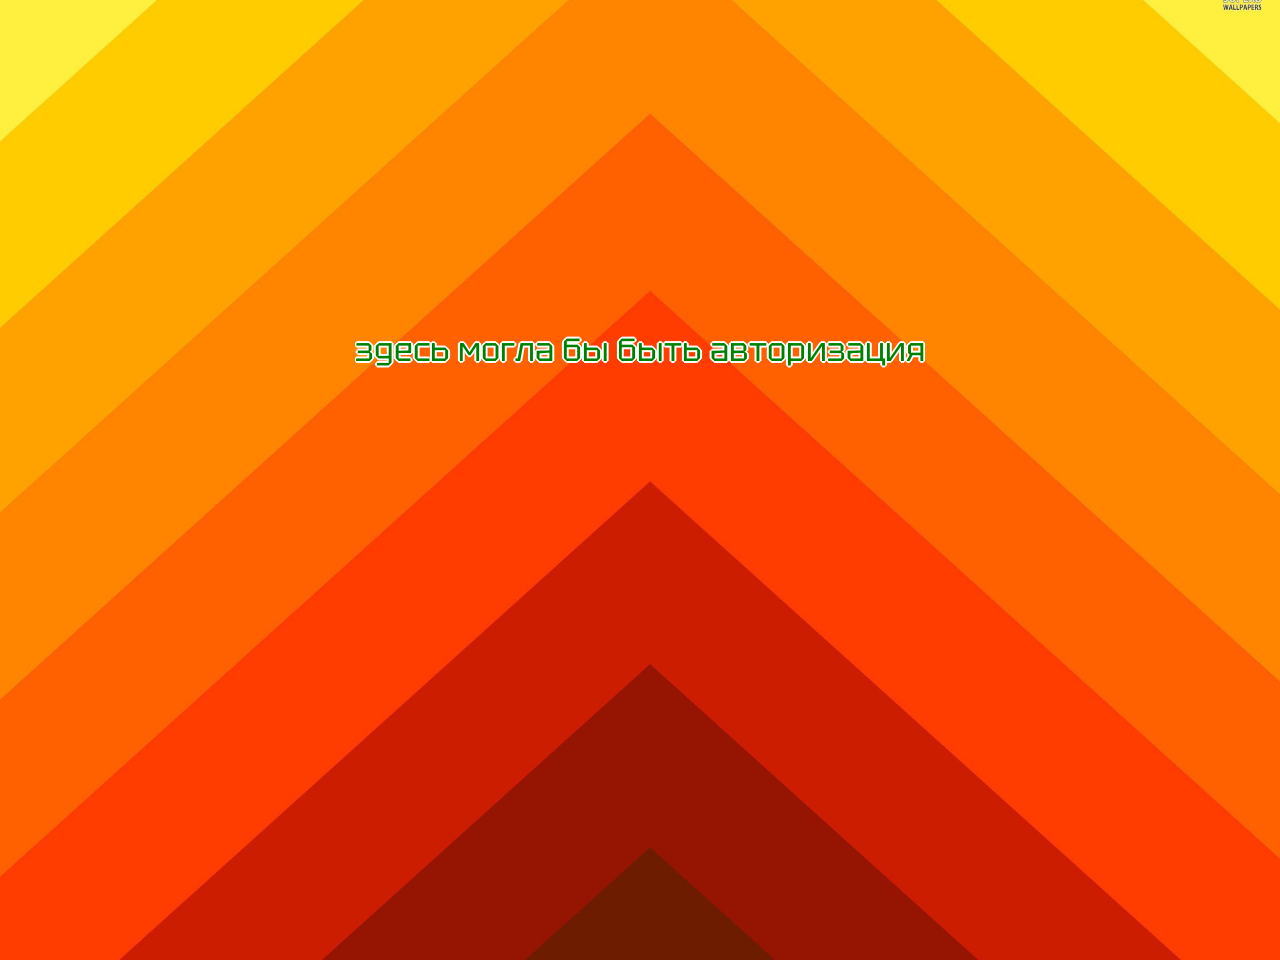
==== index.html @ 973461bf "upd2" ====
<!DOCTYPE html>
<html lang="en">
<head>
    <meta charset="UTF-8">
    <meta name="viewport" content="width=device-width, initial-scale=1.0">
    <link rel="stylesheet" href="style.css">
    <link rel="preconnect" href="https://fonts.googleapis.com">
    <link rel="preconnect" href="https://fonts.gstatic.com" crossorigin>
    <link href="https://fonts.googleapis.com/css2?family=Tektur:wght@900&display=swap" rel="stylesheet">
    <title>Document</title>
</head>
<body>
    <img src="background.jpg" alt="background">
    <div class="extraWrap">
        <div class="redirectMe">
            <a href="/sendCapabilities.html">здесь могла бы быть авторизация</a>
        </div>
    </div>
</body>
</html>
---- style.css ----
a{
    font-size: xx-large;
    text-decoration: none;
    color: green;
    text-shadow: 2px 0 #fff, -2px 0 #fff, 0 2px #fff, 0 -2px #fff,
             1px 1px #fff, -1px -1px #fff, 1px -1px #fff, -1px 1px #fff;
}

*{
    margin: 0;
    font-family: 'Tektur', sans-serif;
    overflow: hidden;
}

.redirectMe{
    height: fit-content;
    width: fit-content;
    margin: auto;
}

.extraWrap{
    display: flex;
    width: 100%;
    height: 700px;
}

img{
    position: absolute;
    top: -30px;
    width: 100%;
    height: 110%;
    z-index: -100;
}
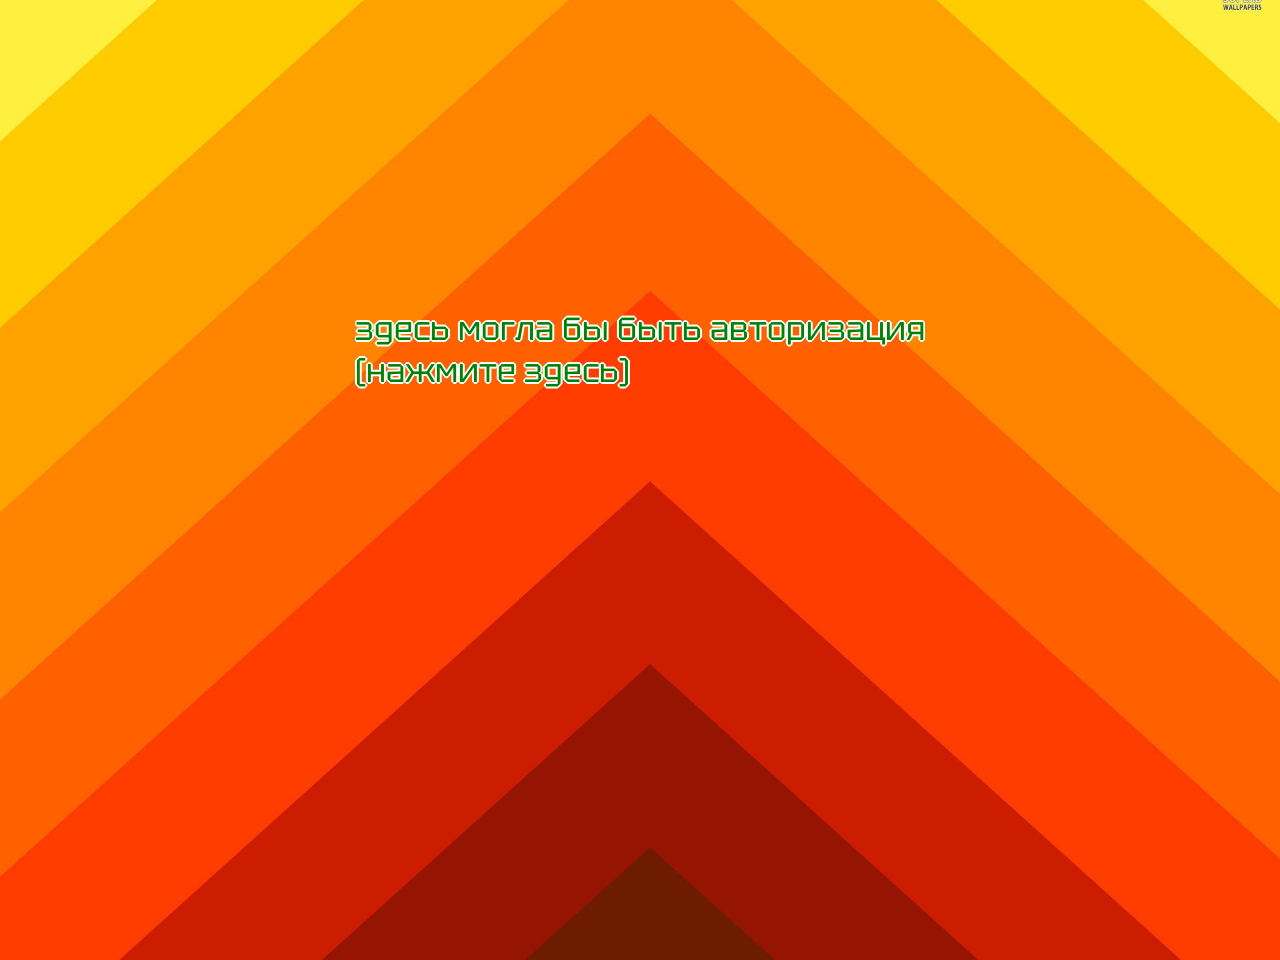
==== commit 8817966a: "Clarifying" ====
--- a/index.html
+++ b/index.html
@@ -13,7 +13,7 @@
     <img src="background.jpg" alt="background">
     <div class="extraWrap">
         <div class="redirectMe">
-            <a href="/sendCapabilities.html">здесь могла бы быть авторизация</a>
+            <a href="/sendCapabilities.html">здесь могла бы быть авторизация<br>(нажмите здесь)</a>
         </div>
     </div>
 </body>
--- a/style.css
+++ b/style.css
@@ -1,3 +1,9 @@
+@font-face {
+    font-family: 'Tektur', sans-serif;
+    src: url('/Tektur-VariableFont_wdth,wght.ttf')  format('truetype');
+}
+
+
 a{
     font-size: xx-large;
     text-decoration: none;
